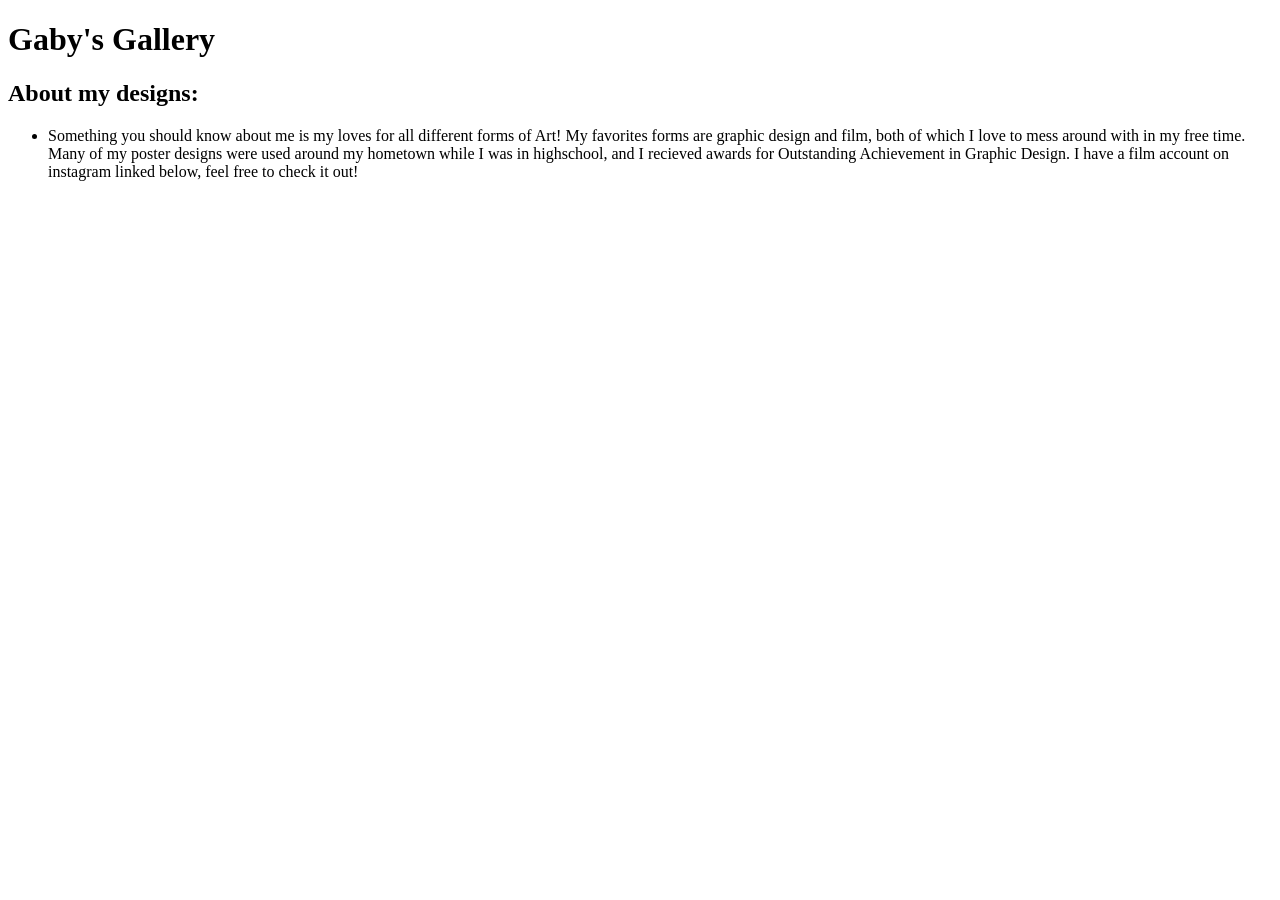
==== gallery.html @ 66b0a525 "added gallery and images files" ====
<!DOCTYPE html>
<html>
  <head>
  <!--HEADS UP! I'm currently a beginner so this code is constantly being adjusted -->
  <title> giGABYte Creatives</title>
  <link rel="stylesheet" href="styles.css">
   <!--add icon link -->
  </head>

  <body>
      <!-- Home Start-->
      <h1 id="header">Gaby's Gallery</h1>

      <!--About -->
      <h2>About my designs:</h2>
      <div class="about">
        <ul>
          <li>
            Something you should know about me is my loves for all different forms of Art! 
            My favorites forms are graphic design and film, both of which I love to mess around with in my free time.
            Many of my poster designs were used around my hometown while I was in highschool, and I recieved awards 
            for Outstanding Achievement in Graphic Design. I have a film account on instagram linked below, 
            feel free to check it out!
          </li>
        </ul>
    </div>
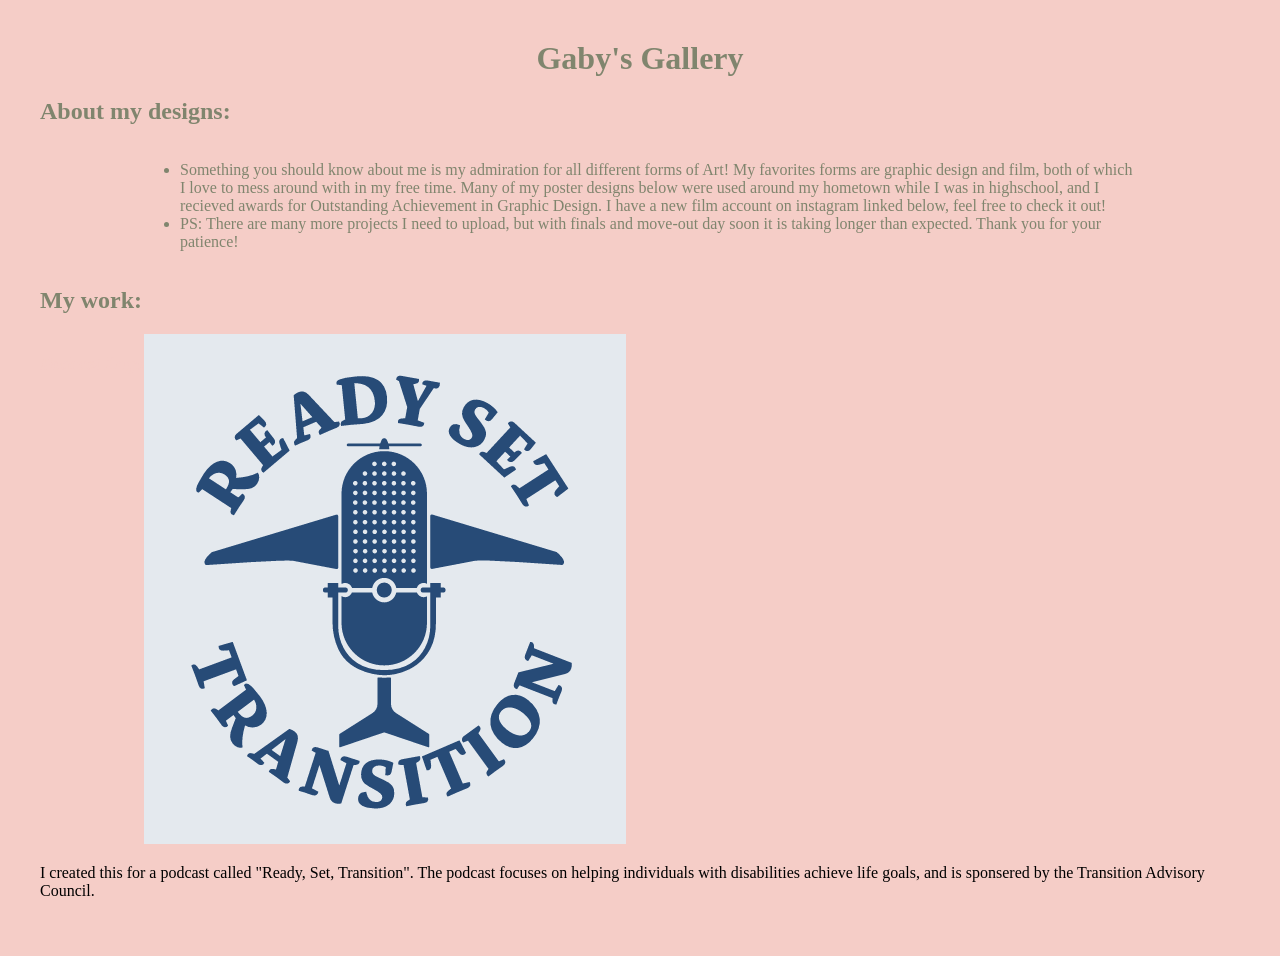
==== commit 00f1407f: "1st gallery item test" ====
--- a/gallery.html
+++ b/gallery.html
@@ -3,7 +3,7 @@
   <head>
   <!--HEADS UP! I'm currently a beginner so this code is constantly being adjusted -->
   <title> giGABYte Creatives</title>
-  <link rel="stylesheet" href="styles.css">
+  <link rel="stylesheet" href="style.css">
    <!--add icon link -->
   </head>
 
@@ -16,11 +16,34 @@
       <div class="about">
         <ul>
           <li>
-            Something you should know about me is my loves for all different forms of Art! 
+            Something you should know about me is my admiration for all different forms of Art! 
             My favorites forms are graphic design and film, both of which I love to mess around with in my free time.
-            Many of my poster designs were used around my hometown while I was in highschool, and I recieved awards 
-            for Outstanding Achievement in Graphic Design. I have a film account on instagram linked below, 
+            Many of my poster designs below were used around my hometown while I was in highschool, and I recieved awards 
+            for Outstanding Achievement in Graphic Design. I have a new film account on instagram linked below, 
             feel free to check it out!
           </li>
+          <li>
+            PS: There are many more projects I need to upload, but with finals and move-out day soon it is taking longer than expected.
+            Thank you for your patience!
+          </li>
         </ul>
-    </div>+    </div>
+
+      <!--projects-->
+    <h2>My work:</h2>
+     <div class="Projects">
+          <!-- gd1 -->
+          <section class="projects">
+              <a href="files/RST brand template-1.pdf">
+                <h3>Podcast Logo</h3>
+              </a>
+              <a href="files/RST brand template-1.pdf">
+                <img src="image/rst.png">
+              </a>
+              <p>
+              I created this for a podcast called "Ready, Set, Transition".
+              The podcast focuses on helping individuals with disabilities achieve life goals,
+              and is sponsered by the Transition Advisory Council.
+              </p>
+          </section>
+     </div>
--- a/style.css
+++ b/style.css
@@ -0,0 +1,107 @@
+/*General Styling*/
+body {
+	background: #f5cdc7;
+	font-family: "Times New Roman", Times, sans-serif;
+    margin: 40px;
+}
+
+h1 {
+    text-align: center;
+    color: #80856e;
+}
+
+h1:hover{
+    color: #f5cdc7;
+    text-decoration: overline underline;
+    text-underline-offset: 5px;
+}
+h2 {
+    text-align: left;
+    color: #80856e;
+}
+
+/*Project Styling*/
+h3 {
+    text-align: center;
+    font-style: italic;
+    color: #f5cdc7;
+}
+
+.projects{
+    display:flex;
+    flex-wrap:wrap;
+}
+
+.project{
+    width: 30%;
+    margin: 10px;
+    padding: 20px 10px;
+    background:#80856e;
+    border-radius: 25%;
+}
+
+.project img{
+    width: 300px;
+    height: 300px;
+    margin: 10px;
+    border: 2px solid #f5cdc7;
+    display: block;
+    margin: auto;
+}
+
+.project img:hover{
+    border: 2px solid white;
+}
+
+a{
+    text-decoration: none;
+    color: white;
+}
+
+.project a:hover{
+    color: #80856e;
+}
+
+.project p {
+    text-align: center;
+    margin: 15px;
+    color: #80856e;
+}
+
+/* About Section Styling */
+
+.about{
+    display:flex;
+    flex-wrap:wrap;
+    margin-right: 100px;
+    margin-left: 100px;
+    justify-content: center;
+    color: #80856e;
+}
+
+.about p {
+    width:50%;
+    text-align: left;
+    margin: 40px;
+    line-height: 125%;
+     color: #80856e;
+}
+
+/* Contact Section Styling */
+.contact{
+    display:flex;
+    flex-wrap:wrap;
+    justify-content: center;
+    color: #80856e;
+}
+
+.contact a {
+    margin-left: 50px;
+    margin-right: 50px;
+    color: #80856e;
+}
+
+.contact a:hover {
+    text-decoration: underline;
+}
+
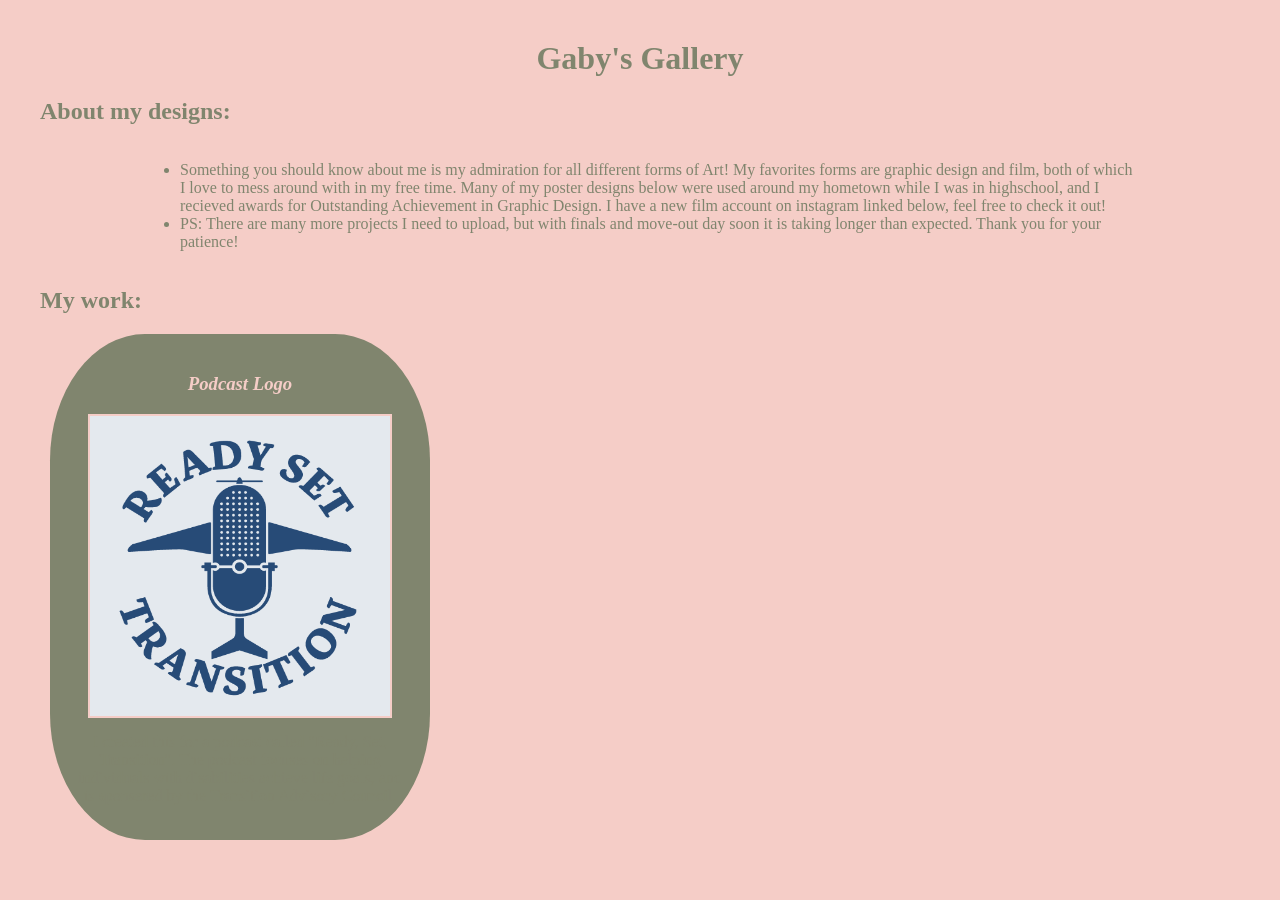
==== commit 0dd814ce: "typo" ====
--- a/gallery.html
+++ b/gallery.html
@@ -33,7 +33,7 @@
     <h2>My work:</h2>
      <div class="Projects">
           <!-- gd1 -->
-          <section class="projects">
+          <section class="project">
               <a href="files/RST brand template-1.pdf">
                 <h3>Podcast Logo</h3>
               </a>
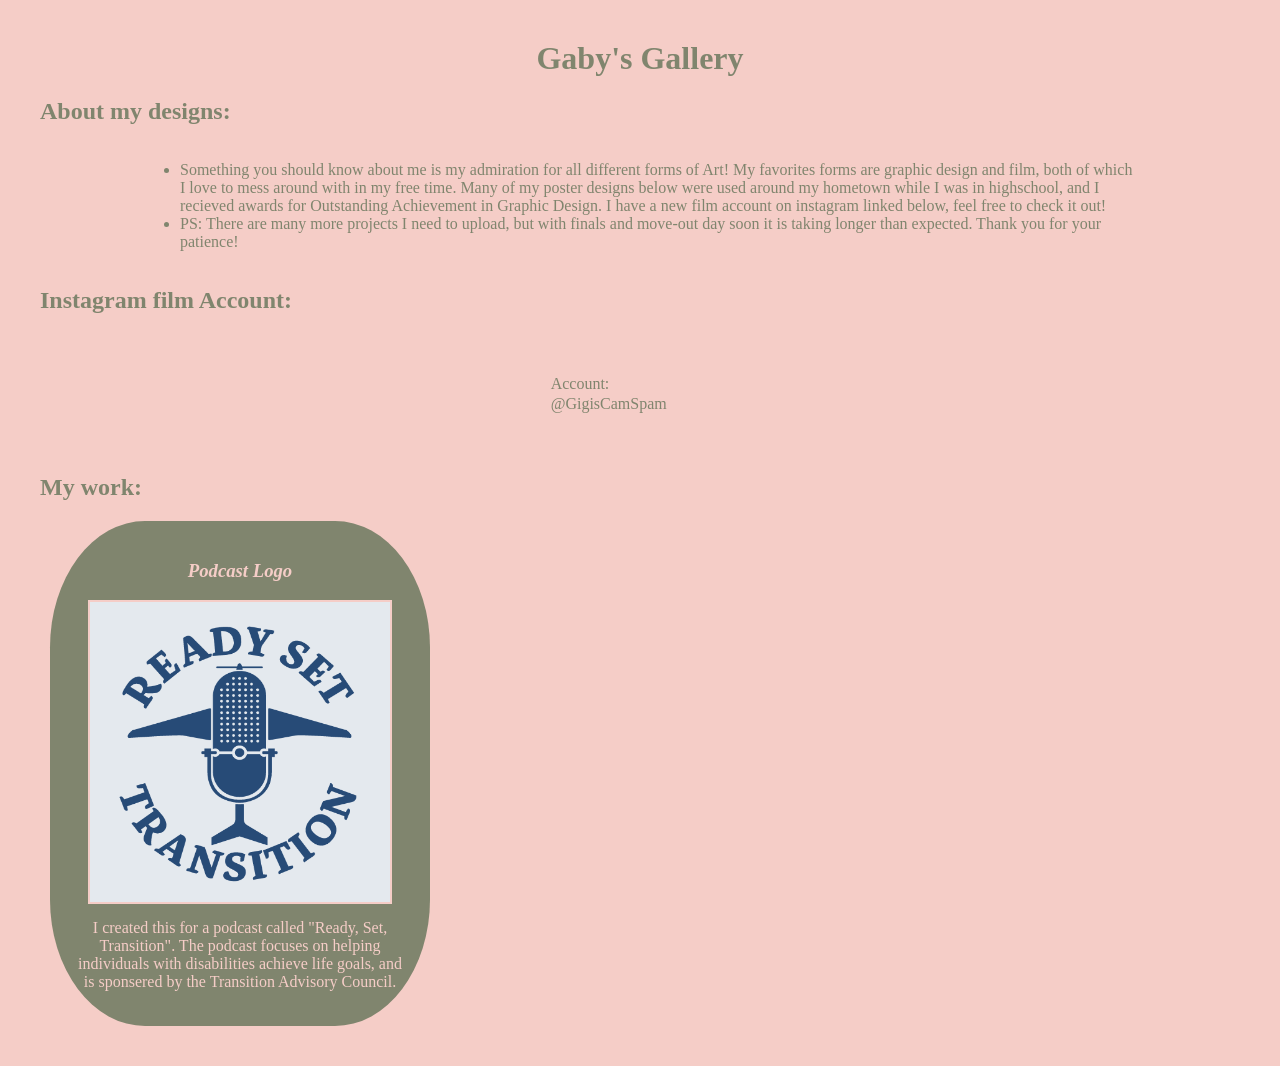
==== commit 4649e866: "add instagram and fix descriptions" ====
--- a/gallery.html
+++ b/gallery.html
@@ -29,6 +29,16 @@
         </ul>
     </div>
 
+      <h2>Instagram film Account:</h2>
+          <div class="about">
+            <a href="https://www.instagram.com/gigiscamspam/">
+              <p>Account: @GigisCamSpam
+              </p>
+            </a>
+          </div>
+
+
+
       <!--projects-->
     <h2>My work:</h2>
      <div class="Projects">
--- a/style.css
+++ b/style.css
@@ -65,7 +65,7 @@
 .project p {
     text-align: center;
     margin: 15px;
-    color: #80856e;
+    color: #f5cdc7;
 }
 
 /* About Section Styling */
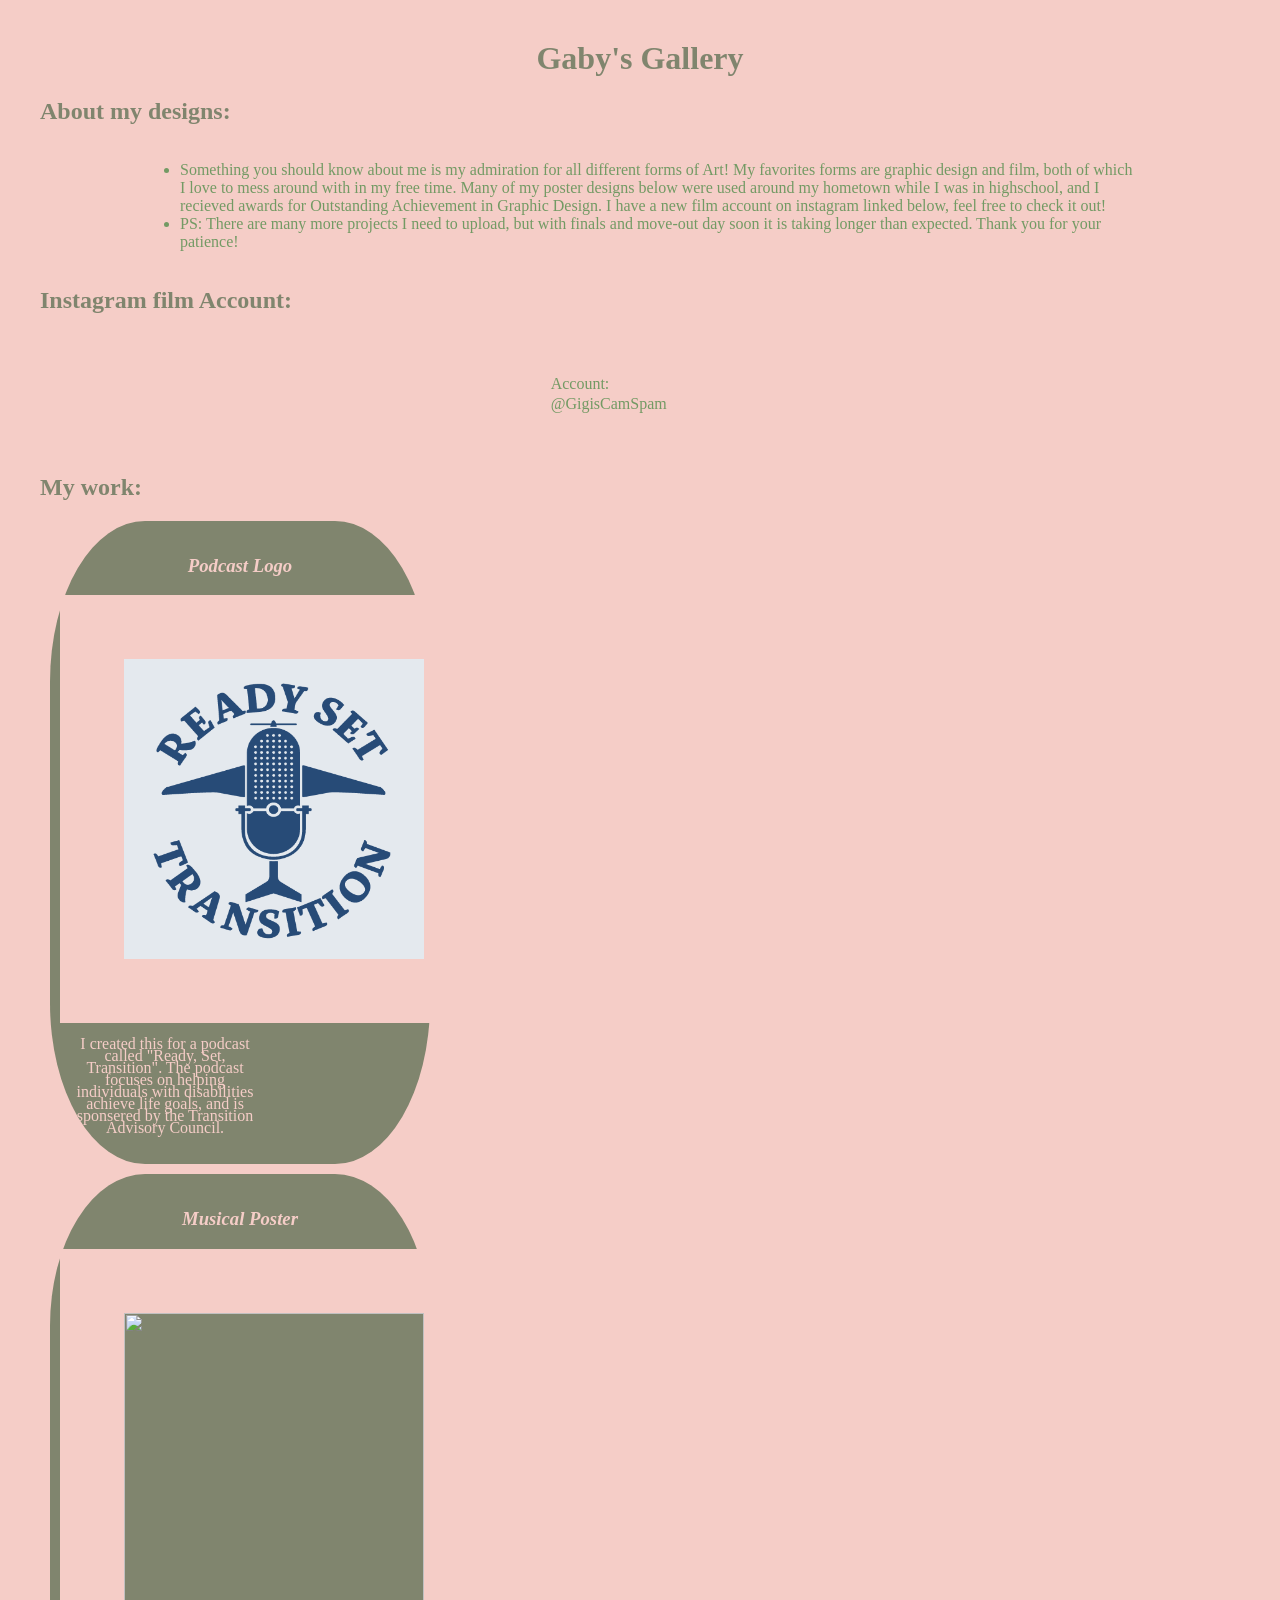
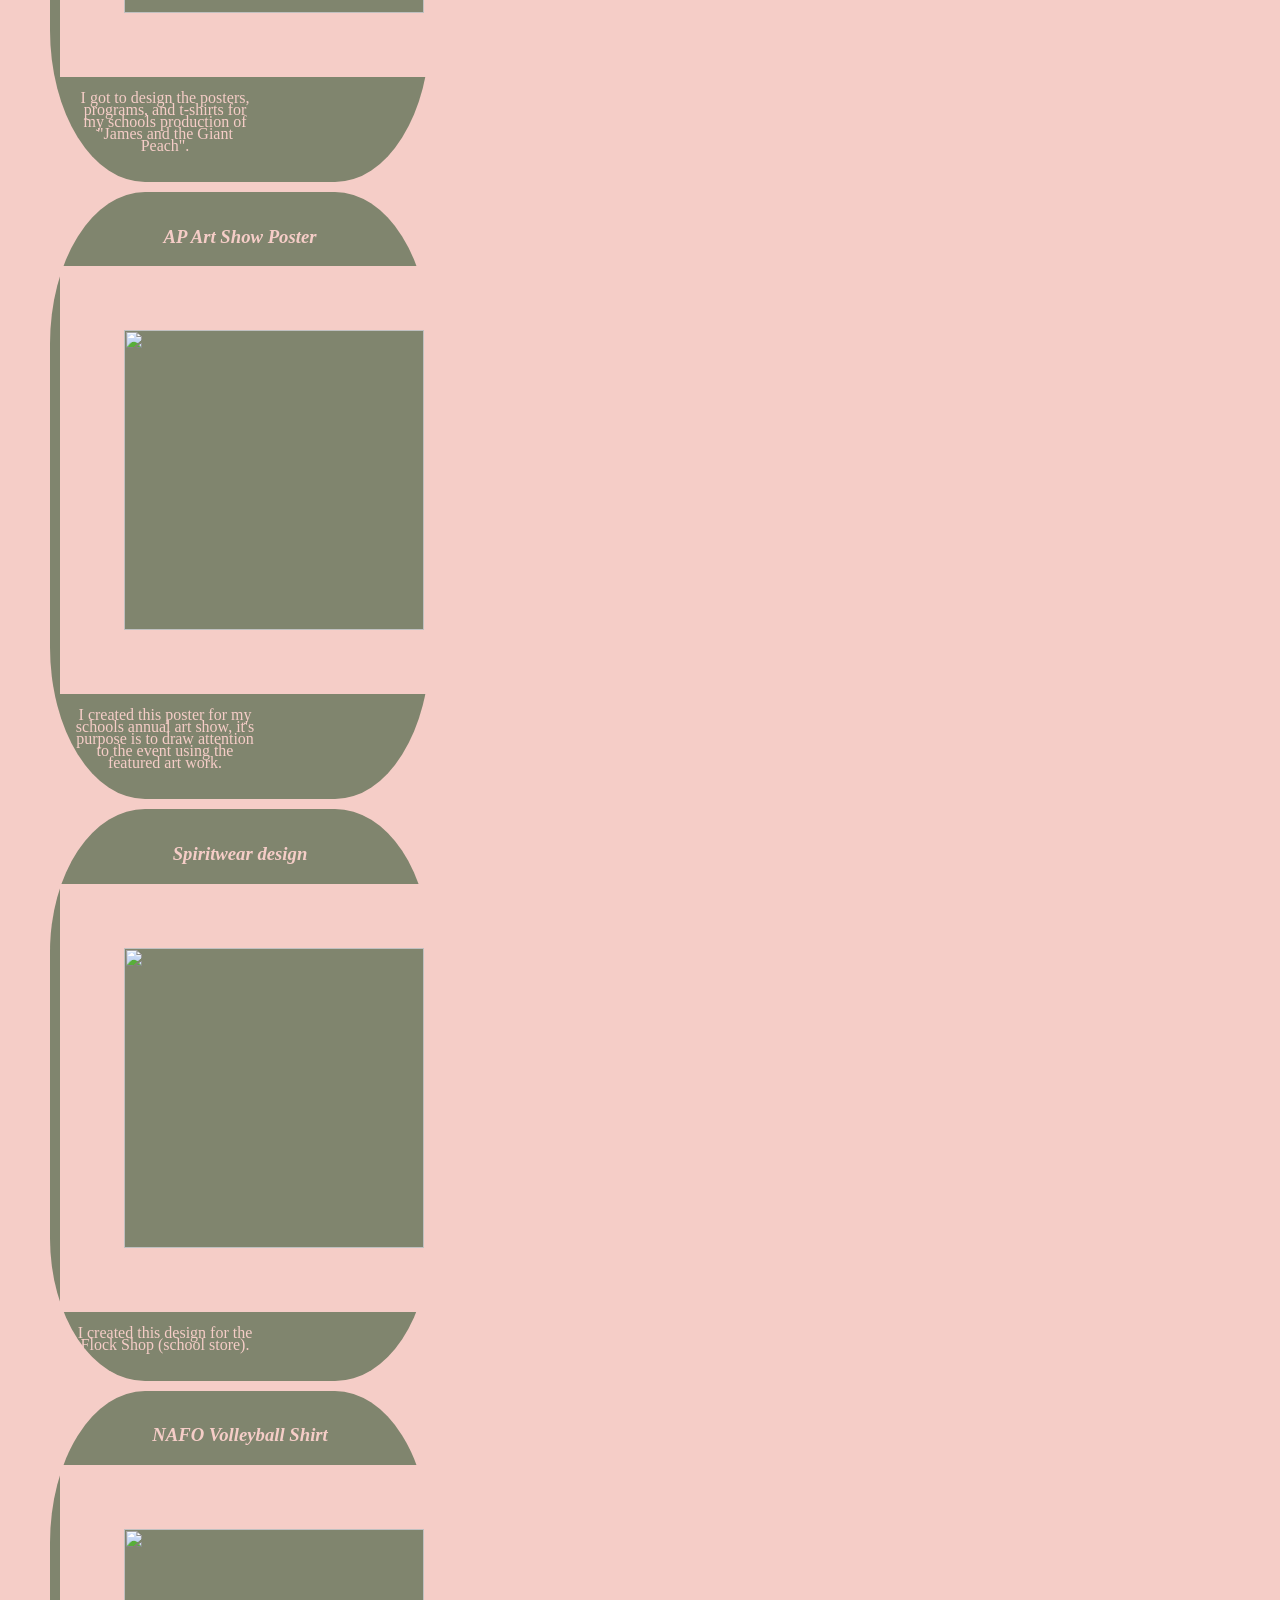
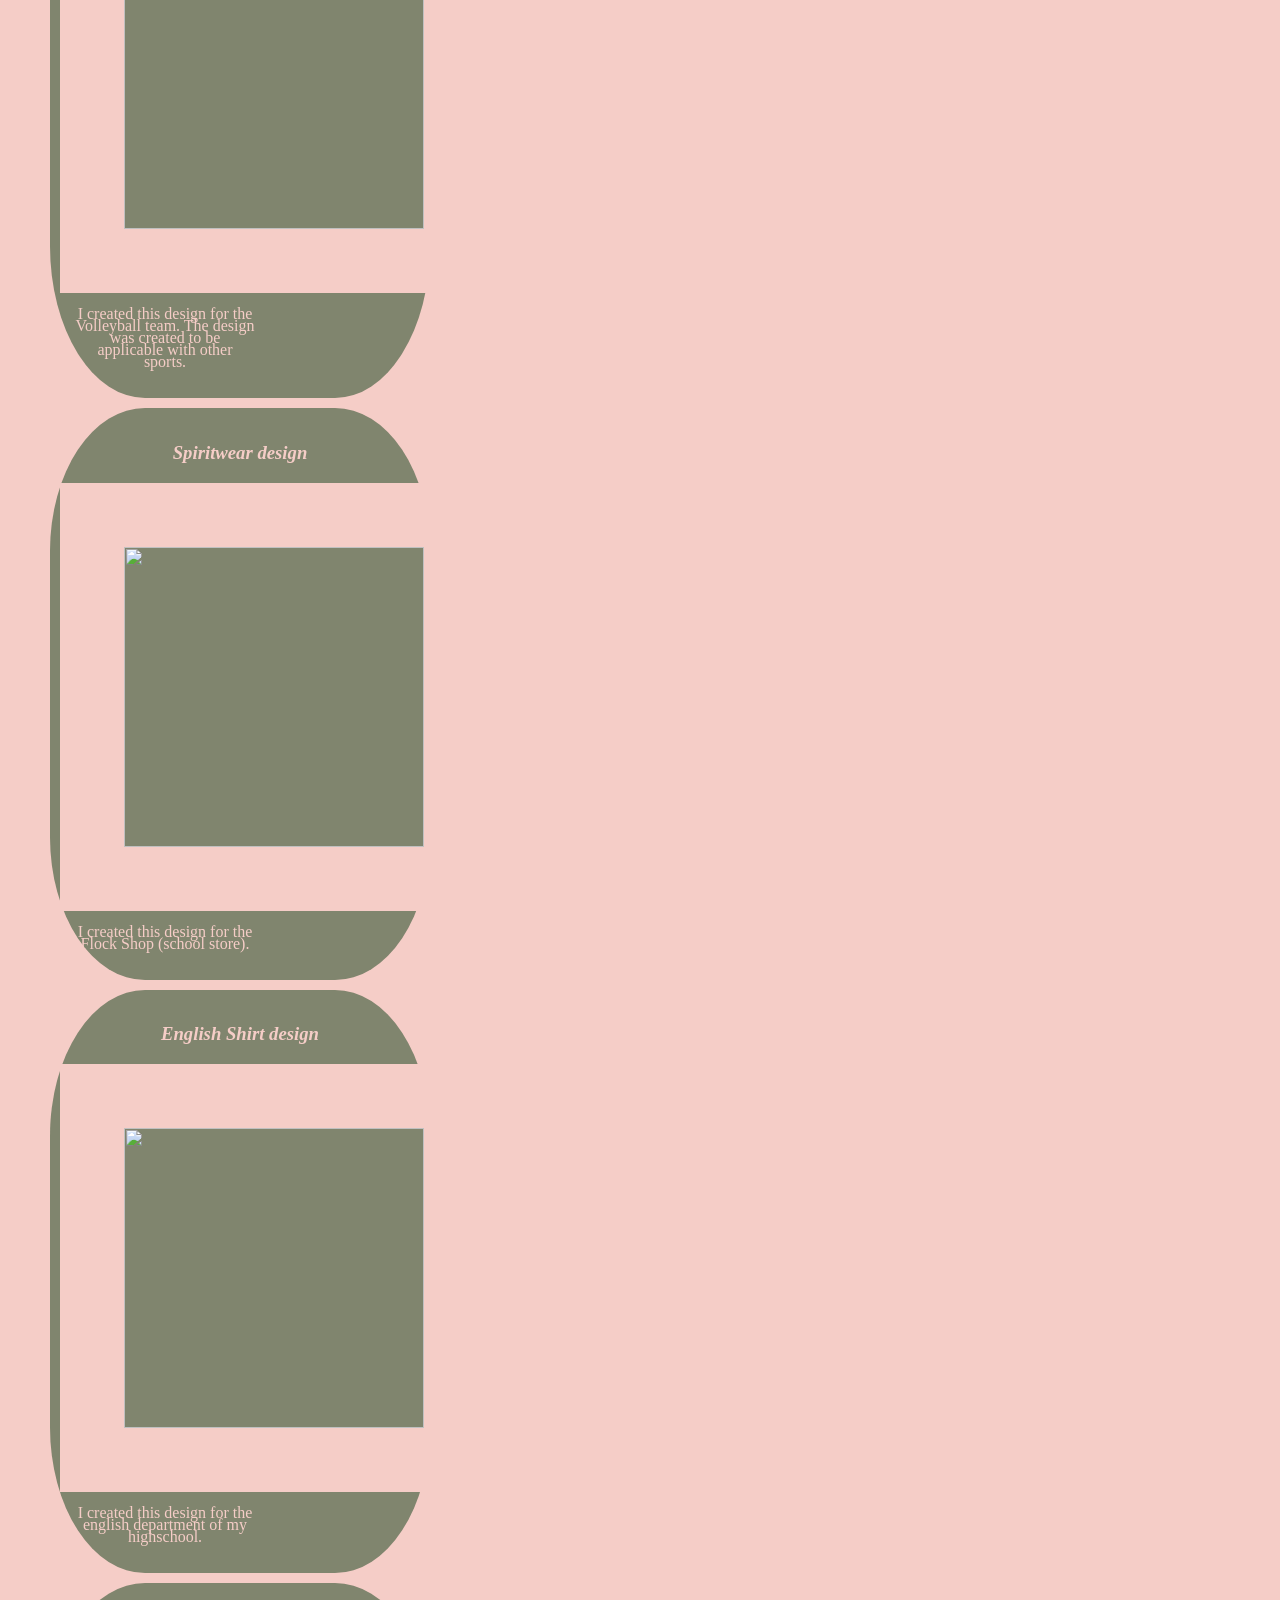
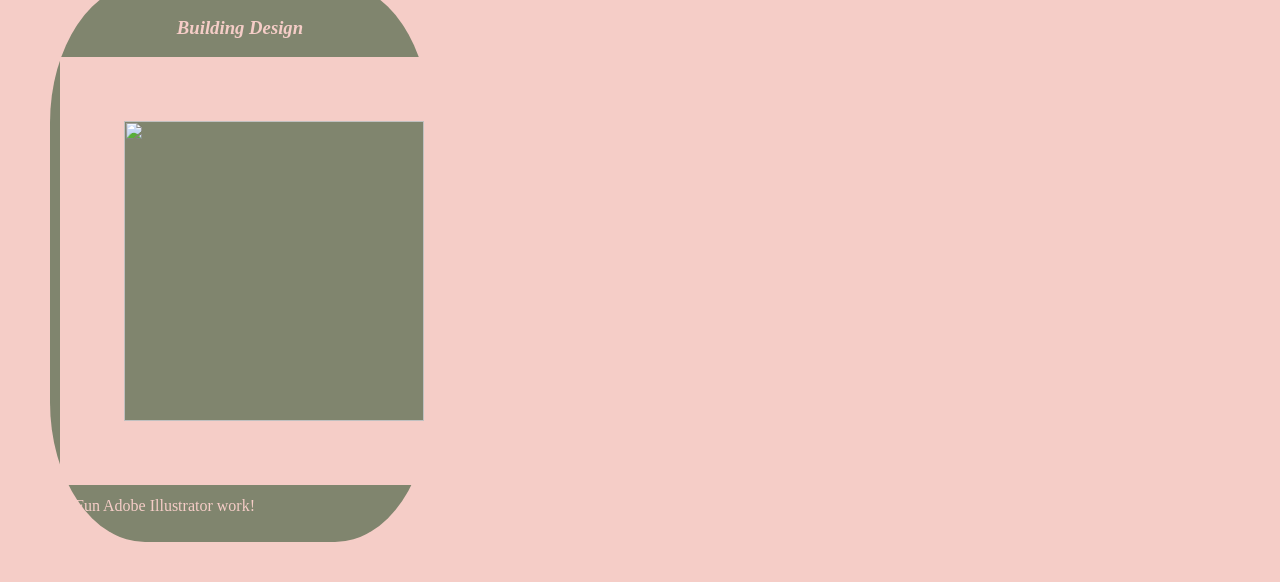
==== commit aa7ab4d1: "add 2 projects" ====
--- a/gallery.html
+++ b/gallery.html
@@ -42,7 +42,8 @@
       <!--projects-->
     <h2>My work:</h2>
      <div class="Projects">
-          <!-- gd1 -->
+
+          <!-- Ready set transition -->
           <section class="project">
               <a href="files/RST brand template-1.pdf">
                 <h3>Podcast Logo</h3>
@@ -56,4 +57,103 @@
               and is sponsered by the Transition Advisory Council.
               </p>
           </section>
-     </div>+
+          <!-- James and the Giant Peach Poster -->
+          <section class="project">
+              <a href="files/gcFINALGIANTPeach3 2.pdf">
+                <h3>Musical Poster</h3>
+              </a>
+              <a href="files/gcFINALGIANTPeach3 2.pdf">
+                <img src="image/JamesandtheGiantPeachPoster.png">
+              </a>
+              <p>
+              I got to design the posters, programs, and t-shirts for my schools production
+              of "James and the Giant Peach". 
+              </p>
+          </section>
+
+          <!-- AP art show poster -->
+          <section class="project">
+              <a href="files/APartshow.poster-1.pdf">
+                <h3>AP Art Show Poster</h3>
+              </a>
+              <a href="files/APartshow.poster-1.pdf">
+                <img src="image/apartss.png">
+              </a>
+              <p>
+              I created this poster for my schools annual art show, it's purpose is to draw attention
+              to the event using the featured art work.
+              </p>
+          </section>
+
+          <!-- Retro Spiritwear shirt -->
+          <section class="project">
+              <a href="files/FalconAwesomeShirt-1-combined.pdf">
+                <h3>Spiritwear design</h3>
+              </a>
+              <a href="files/FalconAwesomeShirt-1-combined.pdf">
+                <img src="image/nafoshirtmock.png">
+              </a>
+              <p>
+              I created this design for the Flock Shop (school store).
+              </p>
+          </section>
+
+          <!-- nafo volleyball shirt -->
+          <section class="project">
+              <a href="files/SHIRTNAFO-1-combined.pdf">
+                <h3>NAFO Volleyball Shirt</h3>
+              </a>
+              <a href="files/SHIRTNAFO-1-combined.pdf">
+                <img src="image/vbshirt.png">
+              </a>
+              <p>
+              I created this design for the Volleyball team. The design was created
+              to be applicable with other sports.
+              </p>
+          </section>
+
+          <!-- Falcon awesome shirt -->
+          <section class="project">
+              <a href="files/FalconAwesomeCombined.pdf">
+                <h3>Spiritwear design</h3>
+              </a>
+              <a href="files/FalconAwesomeCombined.pdf">
+                <img src="image/faShirt.png">
+              </a>
+              <p>
+              I created this design for the Flock Shop (school store).
+              </p>
+          </section>
+
+             <!-- nafo english shirt -->
+          <section class="project">
+              <a href="files/shirt.pdf">
+                <h3>English Shirt design</h3>
+              </a>
+              <a href="shirt.pdf">
+                <img src="image/englshirt.png">
+              </a>
+              <p>
+              I created this design for the english department of my highschool.
+              </p>
+          </section>
+
+          <!-- pub design -->
+          <section class="project">
+              <a href="files/pub- .pdf">
+                <h3>Building Design</h3>
+              </a>
+              <a href="files/pub- .pdf">
+                <img src="image/pubss.png">
+              </a>
+              <p>
+              Fun Adobe Illustrator work!
+              </p>
+          </section>
+     </div>
+
+
+      <!--files to add
+      - btsb
+      -  -->
--- a/style.css
+++ b/style.css
@@ -35,7 +35,7 @@
 .project{
     width: 30%;
     margin: 10px;
-    padding: 20px 10px;
+    padding: 15px 10px;
     background:#80856e;
     border-radius: 25%;
 }
@@ -44,13 +44,21 @@
     width: 300px;
     height: 300px;
     margin: 10px;
-    border: 2px solid #f5cdc7;
+    border: 5cqi solid #f5cdc7;
     display: block;
     margin: auto;
 }
 
 .project img:hover{
-    border: 2px solid white;
+    border: 5px solid white;
+}
+
+.project p {
+    width:50%;
+    text-align: center;
+    margin: 10px;
+    line-height: 75%;
+     color: #739a64;
 }
 
 a{
@@ -76,7 +84,7 @@
     margin-right: 100px;
     margin-left: 100px;
     justify-content: center;
-    color: #80856e;
+    color: #739a64;
 }
 
 .about p {
@@ -84,7 +92,7 @@
     text-align: left;
     margin: 40px;
     line-height: 125%;
-     color: #80856e;
+     color: #739a64;
 }
 
 /* Contact Section Styling */
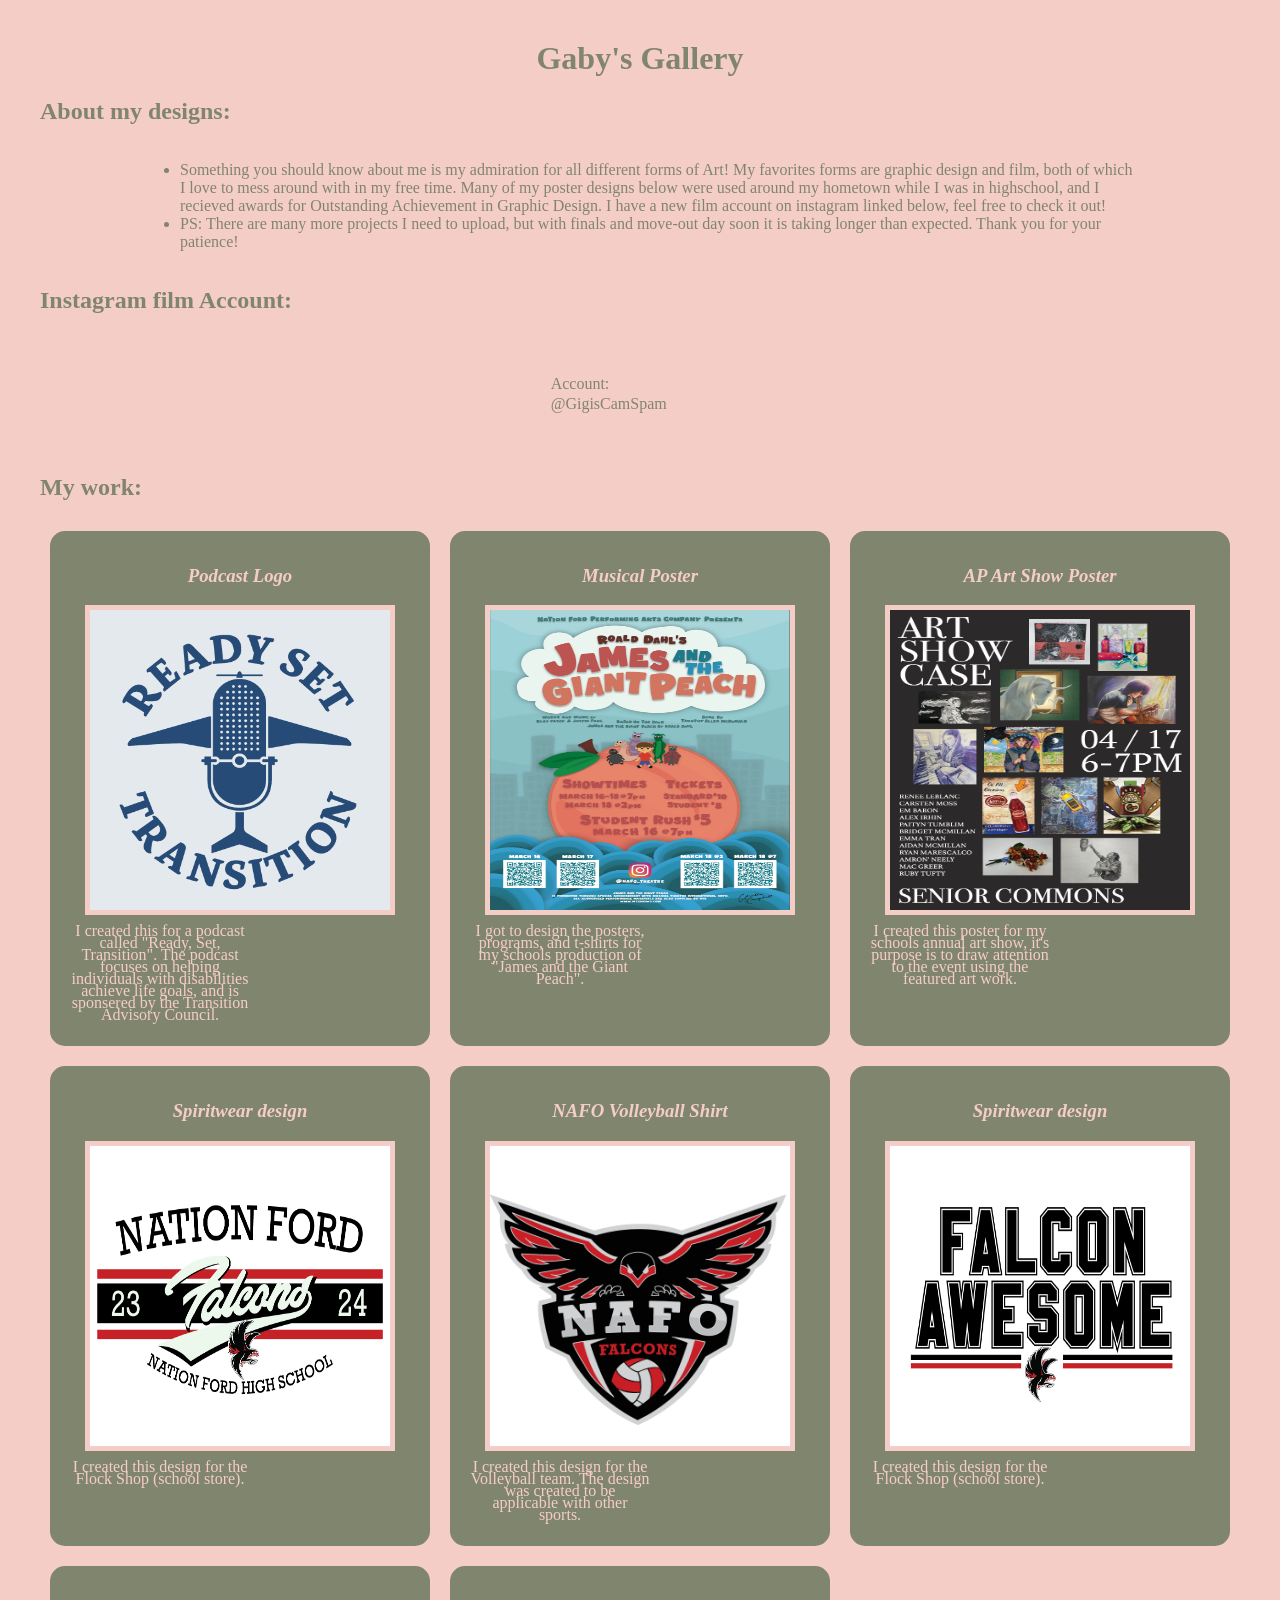
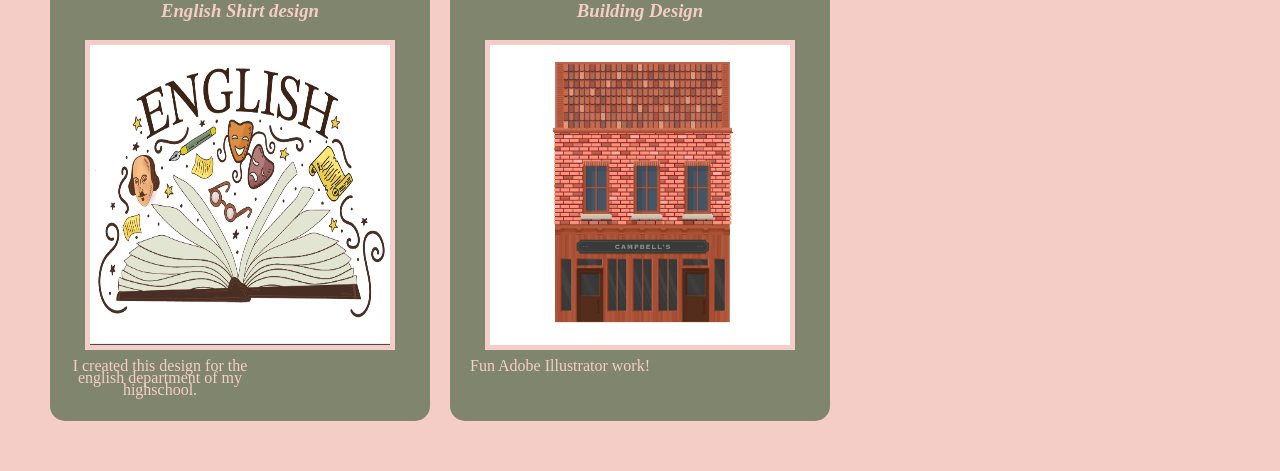
==== commit 42534ecc: "debug" ====
--- a/gallery.html
+++ b/gallery.html
@@ -41,7 +41,7 @@
 
       <!--projects-->
     <h2>My work:</h2>
-     <div class="Projects">
+     <div class="projects">
 
           <!-- Ready set transition -->
           <section class="project">
--- a/style.css
+++ b/style.css
@@ -37,14 +37,14 @@
     margin: 10px;
     padding: 15px 10px;
     background:#80856e;
-    border-radius: 25%;
+    border-radius: 15px;
 }
 
 .project img{
     width: 300px;
     height: 300px;
     margin: 10px;
-    border: 5cqi solid #f5cdc7;
+    border: 5px solid #f5cdc7;
     display: block;
     margin: auto;
 }
@@ -58,7 +58,7 @@
     text-align: center;
     margin: 10px;
     line-height: 75%;
-     color: #739a64;
+     color: #80856e;
 }
 
 a{
@@ -72,7 +72,7 @@
 
 .project p {
     text-align: center;
-    margin: 15px;
+    margin: 10px;
     color: #f5cdc7;
 }
 
@@ -84,7 +84,7 @@
     margin-right: 100px;
     margin-left: 100px;
     justify-content: center;
-    color: #739a64;
+    color: #80856e;
 }
 
 .about p {
@@ -92,7 +92,7 @@
     text-align: left;
     margin: 40px;
     line-height: 125%;
-     color: #739a64;
+     color: #80856e;
 }
 
 /* Contact Section Styling */
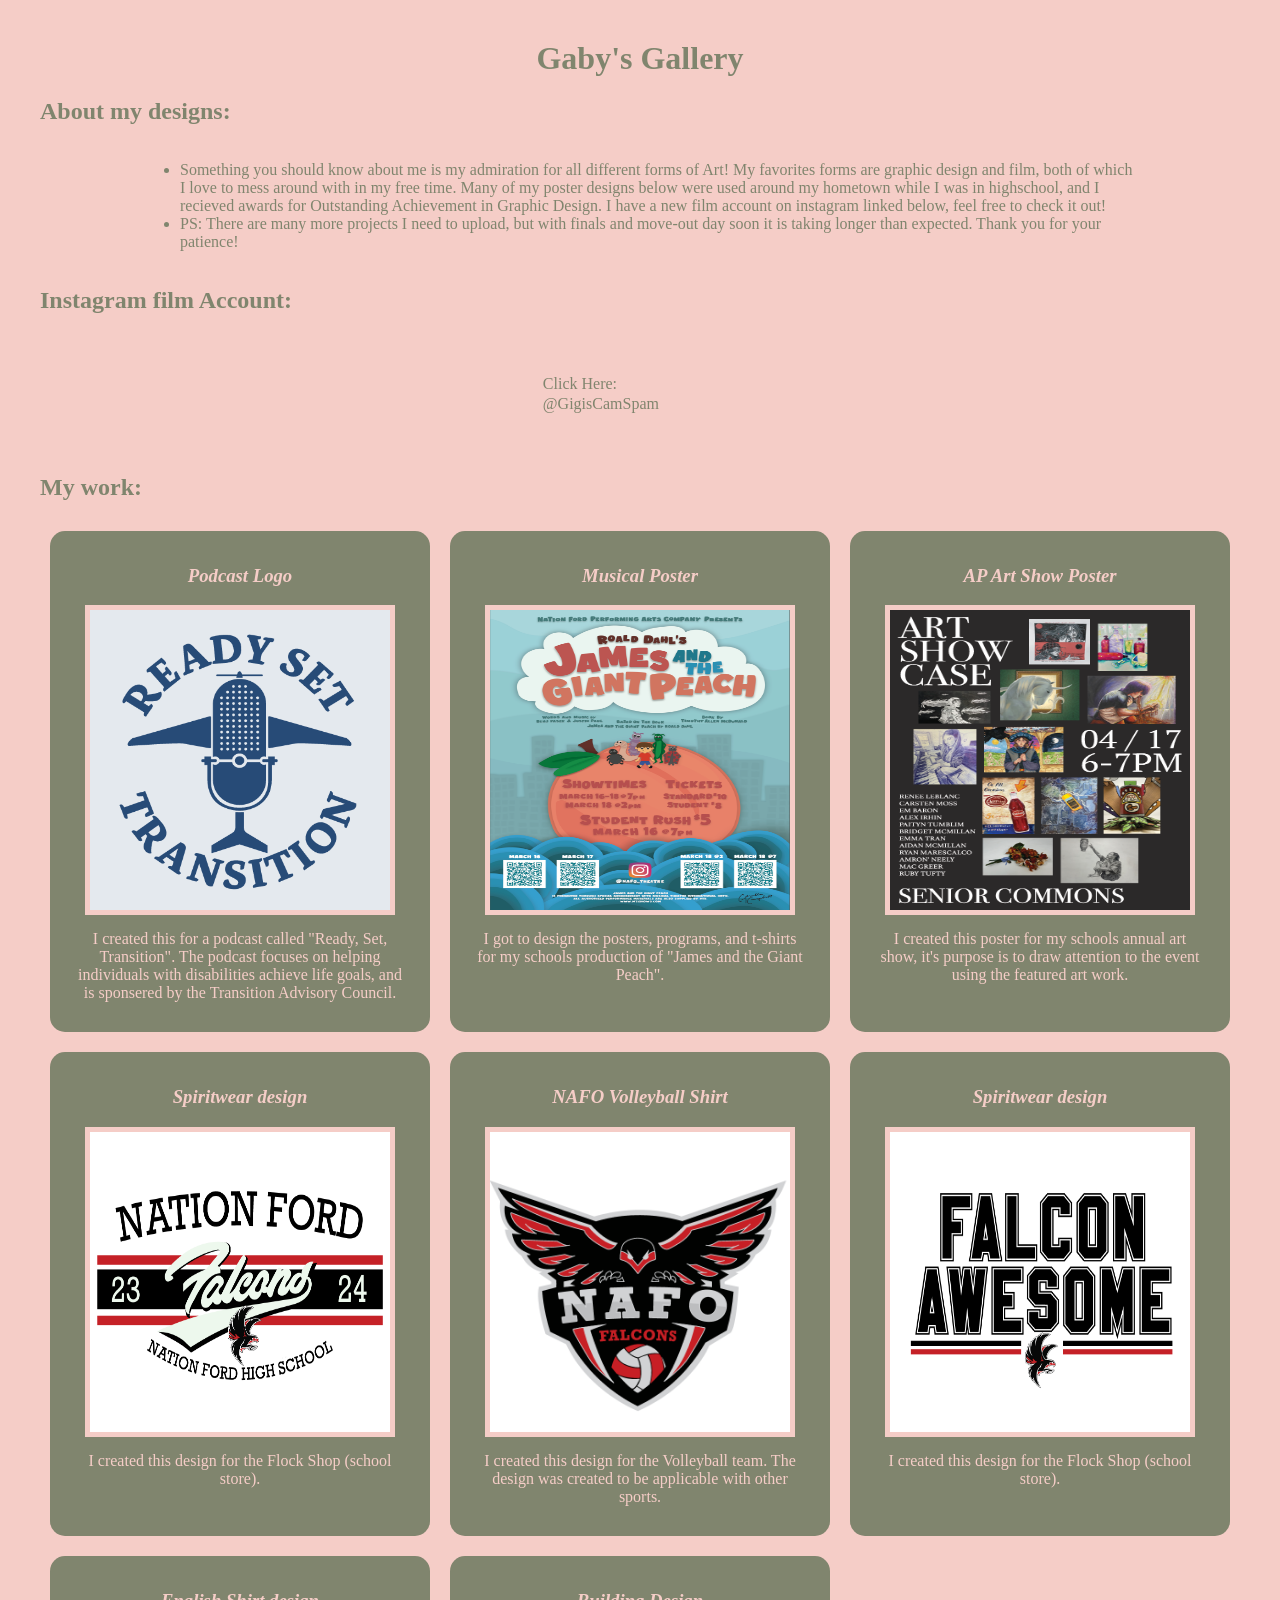
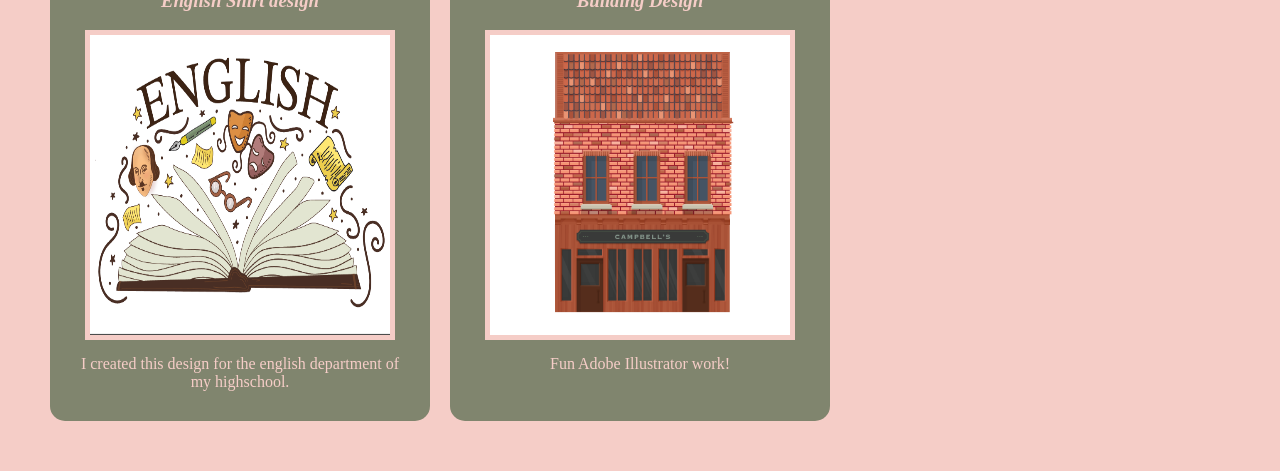
==== commit d6728090: "random" ====
--- a/gallery.html
+++ b/gallery.html
@@ -32,7 +32,8 @@
       <h2>Instagram film Account:</h2>
           <div class="about">
             <a href="https://www.instagram.com/gigiscamspam/">
-              <p>Account: @GigisCamSpam
+              <p>
+                Click Here: @GigisCamSpam
               </p>
             </a>
           </div>
--- a/style.css
+++ b/style.css
@@ -53,14 +53,6 @@
     border: 5px solid white;
 }
 
-.project p {
-    width:50%;
-    text-align: center;
-    margin: 10px;
-    line-height: 75%;
-     color: #80856e;
-}
-
 a{
     text-decoration: none;
     color: white;
@@ -72,7 +64,7 @@
 
 .project p {
     text-align: center;
-    margin: 10px;
+    margin: 15px;
     color: #f5cdc7;
 }
 
